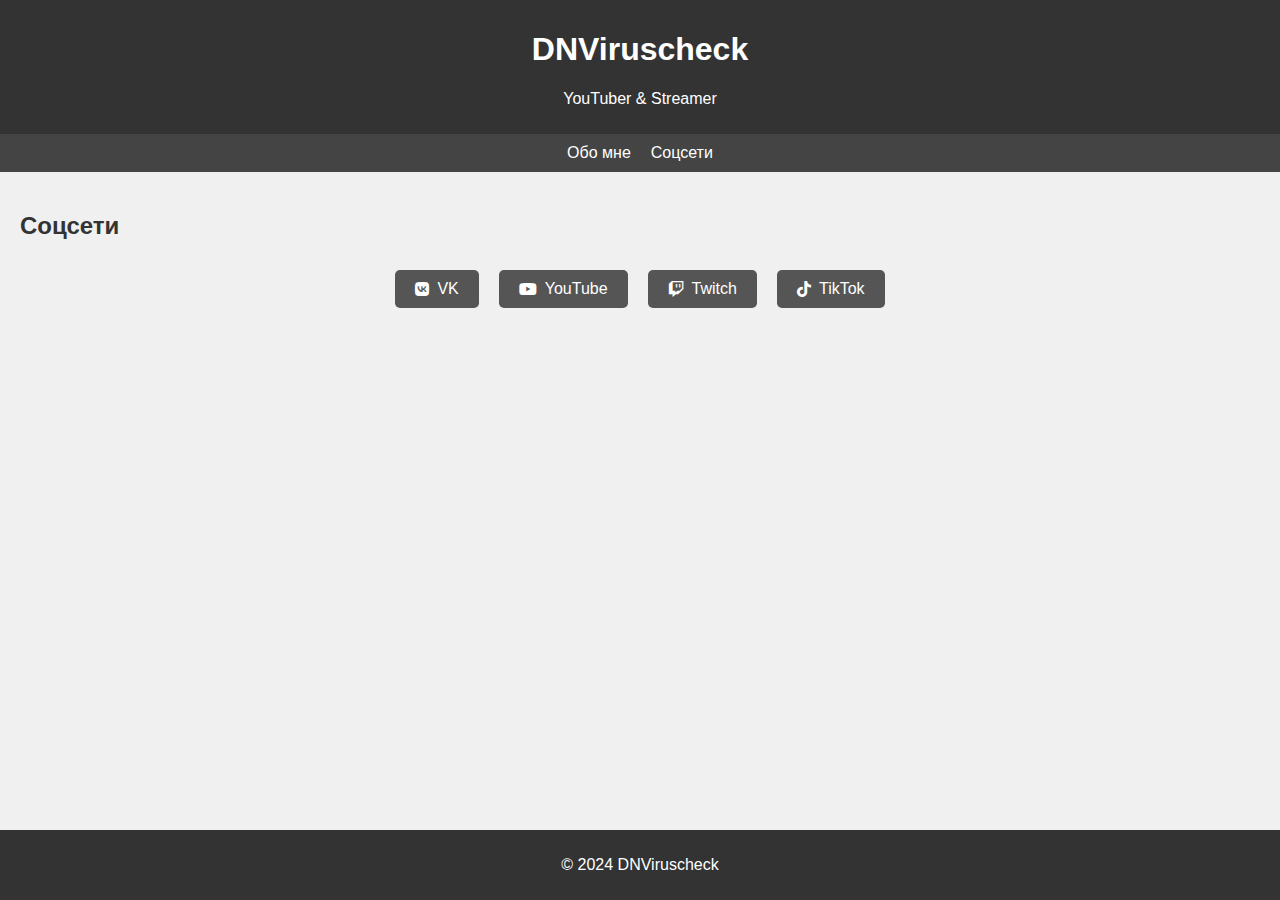
==== index.html @ 835f54b1 "Add files via upload" ====
<!DOCTYPE html>
<html lang="en">
<head>
    <meta charset="UTF-8">
    <meta name="viewport" content="width=device-width, initial-scale=1.0">
    <title>DNViruscheck - YouTuber & Streamer</title>
    <link rel="stylesheet" href="styles.css">
    <link rel="stylesheet" href="https://cdnjs.cloudflare.com/ajax/libs/font-awesome/6.0.0-beta3/css/all.min.css">
</head>
<body>
    <header>
        <h1>DNViruscheck</h1>
        <p>YouTuber & Streamer</p>
    </header>
    <nav>
        <ul>
            <li><a href="about.html">Обо мне</a></li>
            <li><a href="#socials">Соцсети</a></li>
        </ul>
    </nav>
    <main>
        <section id="socials">
            <h2>Соцсети</h2>
            <ul class="social-links">
                <li><a class="btn" href="https://vk.com/your_vk_profile" target="_blank"><i class="fab fa-vk"></i> VK</a></li>
                <li><a class="btn" href="https://youtube.com/your_youtube_channel" target="_blank"><i class="fab fa-youtube"></i> YouTube</a></li>
                <li><a class="btn" href="https://twitch.tv/your_twitch_channel" target="_blank"><i class="fab fa-twitch"></i> Twitch</a></li>
                <li><a class="btn" href="https://tiktok.com/@your_tiktok_profile" target="_blank"><i class="fab fa-tiktok"></i> TikTok</a></li>
            </ul>
        </section>
    </main>
    <footer>
        <p>&copy; 2024 DNViruscheck</p>
    </footer>
</body>
</html>
---- styles.css ----
body {
    font-family: Arial, sans-serif;
    margin: 0;
    padding: 0;
    background-color: #f0f0f0;
}

header {
    background-color: #333;
    color: white;
    padding: 10px 0;
    text-align: center;
}

nav ul {
    list-style-type: none;
    padding: 0;
    background-color: #444;
    margin: 0;
    overflow: hidden;
    display: flex;
    justify-content: center;
}

nav ul li {
    display: inline;
    padding: 10px;
}

nav ul li a {
    color: white;
    text-decoration: none;
}

main {
    padding: 20px;
}

h2 {
    color: #333;
}

.social-links {
    list-style-type: none;
    padding: 0;
    display: flex;
    flex-wrap: wrap;
    justify-content: center;
}

.social-links li {
    margin: 10px;
}

.btn {
    display: flex;
    align-items: center;
    background-color: #555;
    color: white;
    padding: 10px 20px;
    text-decoration: none;
    border-radius: 5px;
    transition: background-color 0.3s;
}

.btn i {
    margin-right: 8px;
}

.btn:hover {
    background-color: #777;
}

footer {
    background-color: #333;
    color: white;
    text-align: center;
    padding: 10px 0;
    position: fixed;
    width: 100%;
    bottom: 0;
}
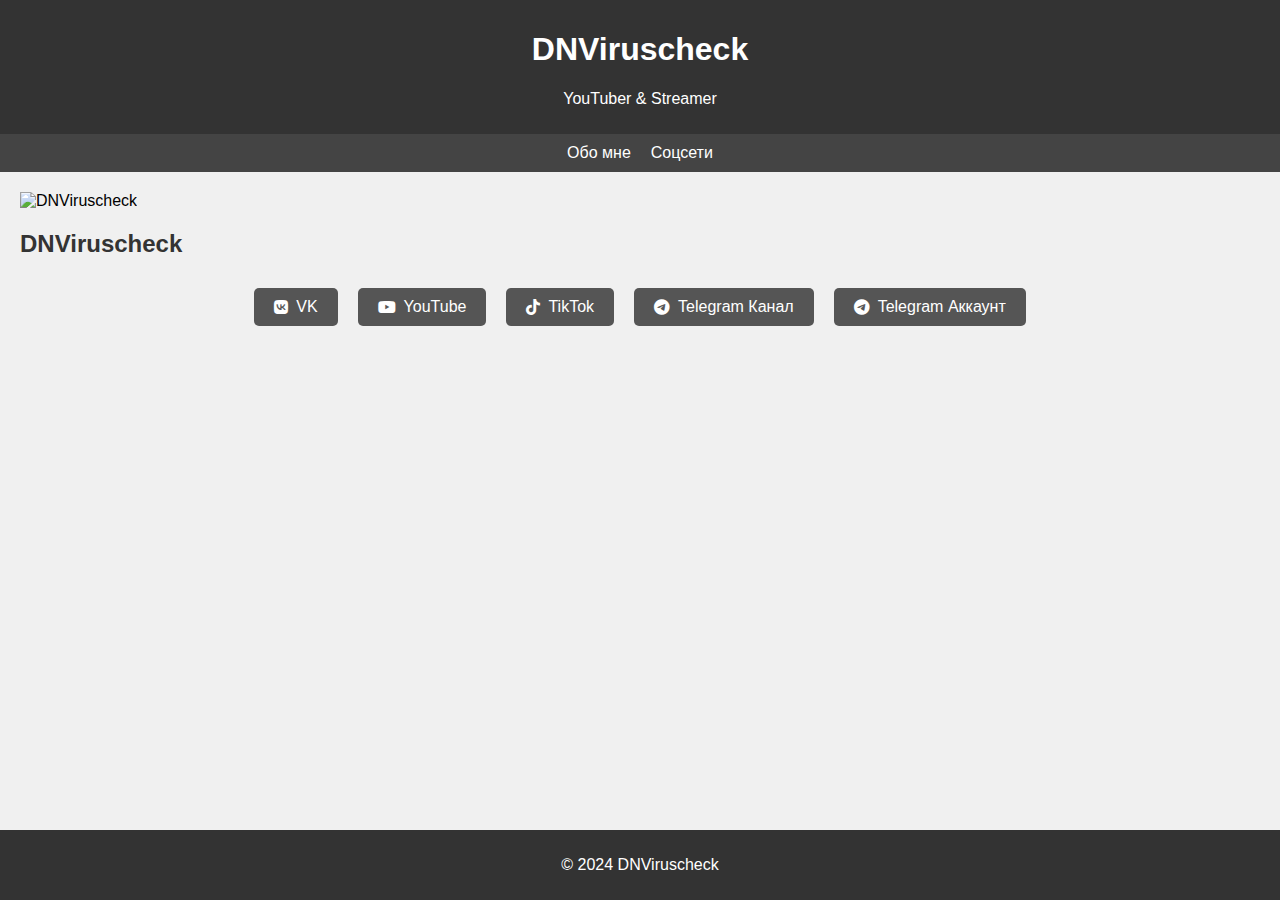
==== commit 5bb77b0b: "Add files via upload" ====
--- a/index.html
+++ b/index.html
@@ -6,6 +6,7 @@
     <title>DNViruscheck - YouTuber & Streamer</title>
     <link rel="stylesheet" href="styles.css">
     <link rel="stylesheet" href="https://cdnjs.cloudflare.com/ajax/libs/font-awesome/6.0.0-beta3/css/all.min.css">
+    <link rel="icon" href="images/favicon.ico" type="image/x-icon">
 </head>
 <body>
     <header>
@@ -19,13 +20,17 @@
         </ul>
     </nav>
     <main>
-        <section id="socials">
-            <h2>Соцсети</h2>
+        <section id="socials" class="center-content">
+            <div class="profile">
+                <img src="images/profile.jpg" alt="DNViruscheck">
+                <h2>DNViruscheck</h2>
+            </div>
             <ul class="social-links">
-                <li><a class="btn" href="https://vk.com/your_vk_profile" target="_blank"><i class="fab fa-vk"></i> VK</a></li>
-                <li><a class="btn" href="https://youtube.com/your_youtube_channel" target="_blank"><i class="fab fa-youtube"></i> YouTube</a></li>
-                <li><a class="btn" href="https://twitch.tv/your_twitch_channel" target="_blank"><i class="fab fa-twitch"></i> Twitch</a></li>
-                <li><a class="btn" href="https://tiktok.com/@your_tiktok_profile" target="_blank"><i class="fab fa-tiktok"></i> TikTok</a></li>
+                <li><a class="btn" href="https://vk.com/zxcdemonfearle" target="_blank"><i class="fab fa-vk"></i> VK</a></li>
+                <li><a class="btn" href="https://youtube.com/dnviruscheck" target="_blank"><i class="fab fa-youtube"></i> YouTube</a></li>
+                <li><a class="btn" href="https://tiktok.com/@dnviruscheck1" target="_blank"><i class="fab fa-tiktok"></i> TikTok</a></li>
+                <li><a class="btn" href="https://t.me/dnviruschecknomat" target="_blank"><i class="fab fa-telegram-plane"></i> Telegram Канал</a></li>
+                <li><a class="btn" href="https://t.me/dnviruscheck" target="_blank"><i class="fab fa-telegram-plane"></i> Telegram Аккаунт</a></li>
             </ul>
         </section>
     </main>
@@ -35,3 +40,4 @@
 </body>
 </html>
 
+
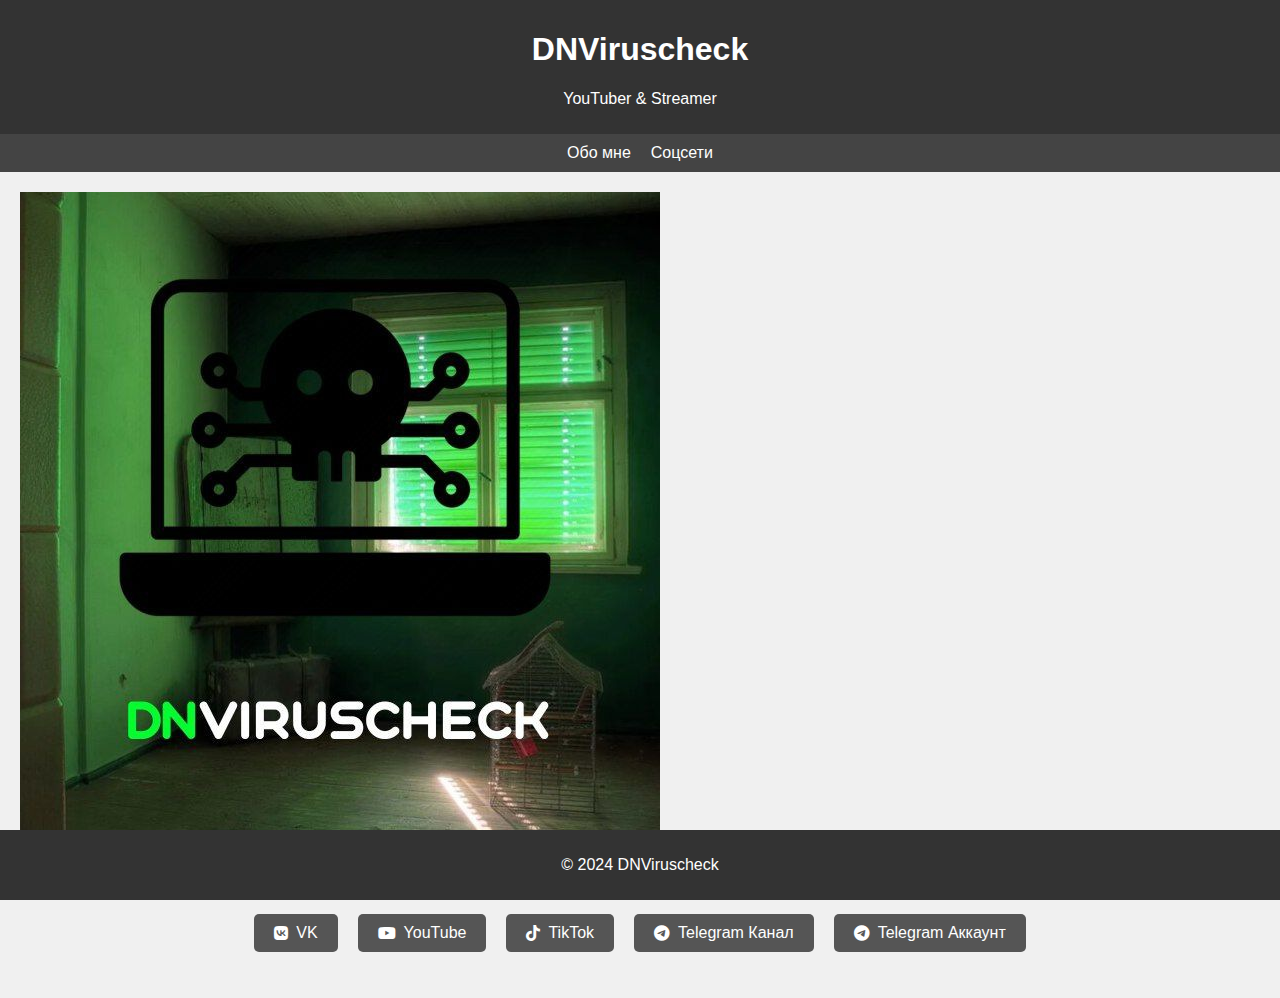
==== commit 9585a02b: "Add files via upload" ====
--- a/index.html
+++ b/index.html
@@ -22,7 +22,7 @@
     <main>
         <section id="socials" class="center-content">
             <div class="profile">
-                <img src="images/profile.jpg" alt="DNViruscheck">
+                <img src="profile.jpg" alt="DNViruscheck">
                 <h2>DNViruscheck</h2>
             </div>
             <ul class="social-links">
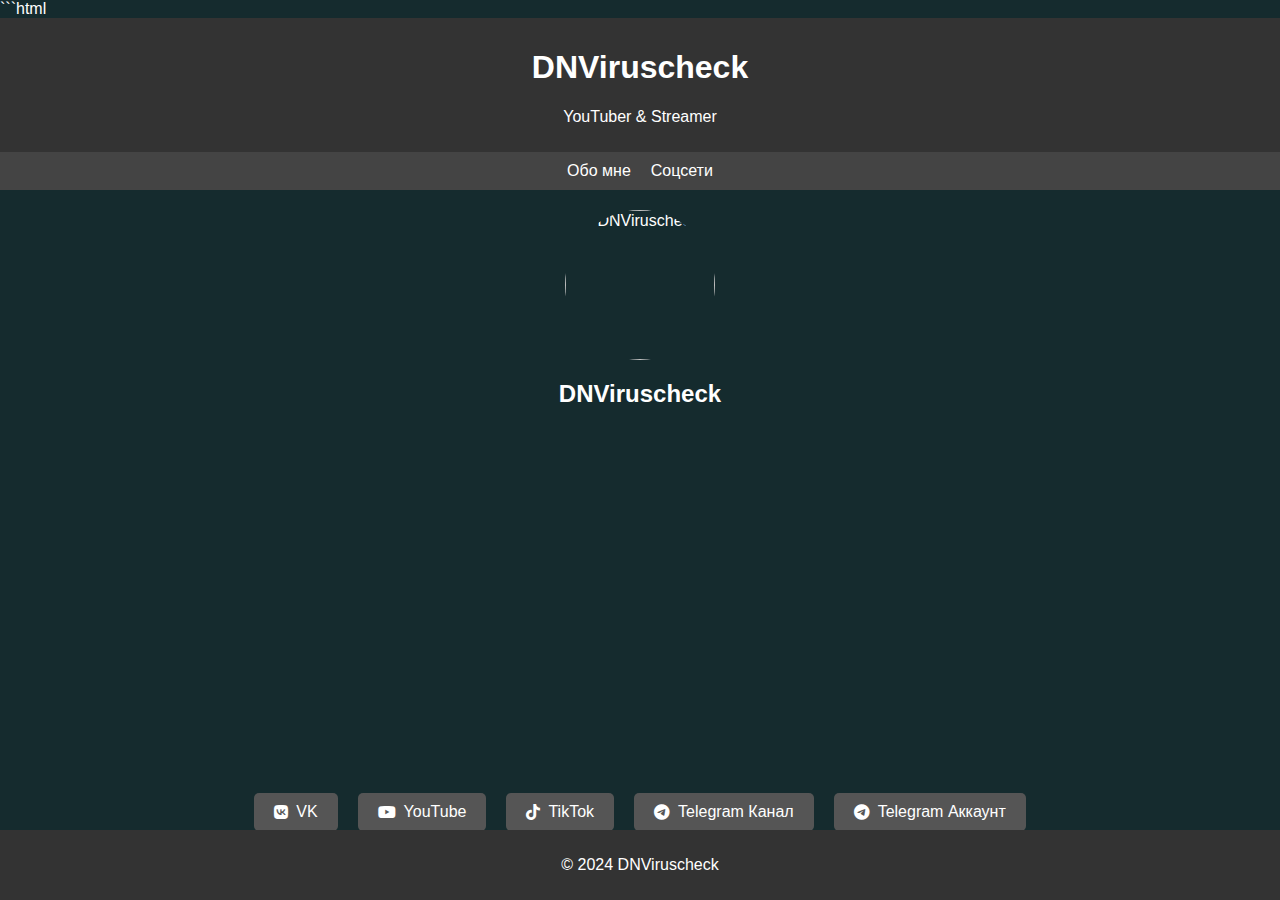
==== commit 062e71f6: "Add files via upload" ====
--- a/index.html
+++ b/index.html
@@ -1,3 +1,4 @@
+```html
 <!DOCTYPE html>
 <html lang="en">
 <head>
@@ -22,13 +23,18 @@
     <main>
         <section id="socials" class="center-content">
             <div class="profile">
-                <img src="profile.jpg" alt="DNViruscheck">
-                <h2>DNViruscheck</h2>
+                <img src="images/profile.jpg" alt="DNViruscheck">
+                <h2>DN<span>Viruscheck</span></h2>
             </div>
+            <!-- Видео YouTube -->
+            <div class="video-container">
+                <iframe width="560" height="315" src="https://www.youtube.com/watch?v=-7TvGM0uG88&t" frameborder="0" allowfullscreen></iframe>
+            </div>
+            <!-- Ссылки на социальные сети -->
             <ul class="social-links">
                 <li><a class="btn" href="https://vk.com/zxcdemonfearle" target="_blank"><i class="fab fa-vk"></i> VK</a></li>
                 <li><a class="btn" href="https://youtube.com/dnviruscheck" target="_blank"><i class="fab fa-youtube"></i> YouTube</a></li>
-                <li><a class="btn" href="https://tiktok.com/@dnviruscheck1" target="_blank"><i class="fab fa-tiktok"></i> TikTok</a></li>
+                <li><a class="btn" href="https://tiktok.com/dnviruscheck1" target="_blank"><i class="fab fa-tiktok"></i> TikTok</a></li>
                 <li><a class="btn" href="https://t.me/dnviruschecknomat" target="_blank"><i class="fab fa-telegram-plane"></i> Telegram Канал</a></li>
                 <li><a class="btn" href="https://t.me/dnviruscheck" target="_blank"><i class="fab fa-telegram-plane"></i> Telegram Аккаунт</a></li>
             </ul>
@@ -39,5 +45,3 @@
     </footer>
 </body>
 </html>
-
-
--- a/styles.css
+++ b/styles.css
@@ -2,7 +2,11 @@
     font-family: Arial, sans-serif;
     margin: 0;
     padding: 0;
-    background-color: #f0f0f0;
+    background-color: #152b2e; /* Темно-зеленый цвет фона */
+    background-image: url('images/background.jpg'); /* Путь к вашему фото заднего фона */
+    background-size: cover;
+    background-position: center;
+    color: #ffffff; /* Белый цвет текста */
 }
 
 header {
@@ -37,7 +41,24 @@
 }
 
 h2 {
-    color: #333;
+    color: #ffffff; /* Белый цвет текста */
+}
+
+.profile {
+    text-align: center;
+    margin-bottom: 20px;
+}
+
+.profile img {
+    border-radius: 50%;
+    width: 150px;
+    height: 150px;
+}
+
+.video-container {
+    display: flex;
+    justify-content: center;
+    margin: 20px 0;
 }
 
 .social-links {
@@ -49,34 +70,60 @@
 }
 
 .social-links li {
-    margin: 10px;
+    margin
+: 10px;
 }
 
 .btn {
-    display: flex;
-    align-items: center;
-    background-color: #555;
-    color: white;
-    padding: 10px 20px;
-    text-decoration: none;
-    border-radius: 5px;
-    transition: background-color 0.3s;
+display: flex;
+align-items: center;
+background-color: #555;
+color: white;
+padding: 10px 20px;
+text-decoration: none;
+border-radius: 5px;
+transition: background-color 0.3s;
 }
 
 .btn i {
-    margin-right: 8px;
+margin-right: 8px;
 }
 
 .btn:hover {
-    background-color: #777;
+background-color: #777;
 }
 
 footer {
-    background-color: #333;
-    color: white;
-    text-align: center;
-    padding: 10px 0;
-    position: fixed;
-    width: 100%;
-    bottom: 0;
+background-color: #333;
+color: white;
+text-align: center;
+padding: 10px 0;
+position: fixed;
+width: 100%;
+bottom: 0;
 }
+
+/* Профиль картинки по середине */
+.profile {
+display: flex;
+flex-direction: column;
+align-items: center;
+}
+
+/* Цвета для "DN" в ярко-зеленом /
+.profile h2 {
+font-size: 24px;
+margin: 5px 0;
+color: #4CAF50; / Ярко-зеленый */
+}
+
+/* Остальные буквы в белом */
+.profile h2 span {
+color: white;
+}
+
+/* Медиазапросы для мобильных устройств /
+@media (max-width: 768px) {
+body {
+background-color: #1e3d3b; / Темно-зеленый цвет для мобильных устройств */
+}
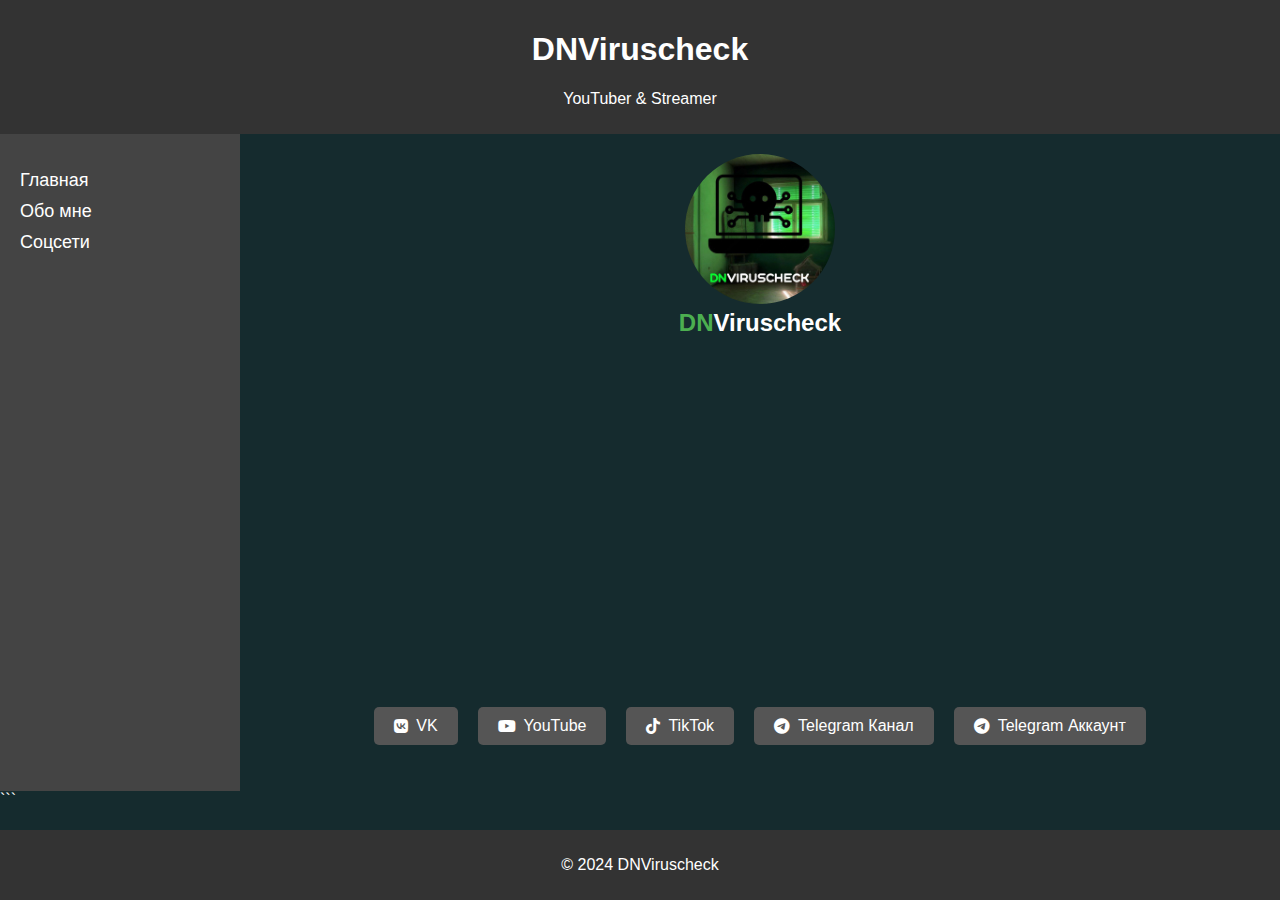
==== commit df4476c9: "Update index.html" ====
--- a/index.html
+++ b/index.html
@@ -1,4 +1,3 @@
-```html
 <!DOCTYPE html>
 <html lang="en">
 <head>
@@ -14,34 +13,40 @@
         <h1>DNViruscheck</h1>
         <p>YouTuber & Streamer</p>
     </header>
-    <nav>
-        <ul>
-            <li><a href="about.html">Обо мне</a></li>
-            <li><a href="#socials">Соцсети</a></li>
-        </ul>
-    </nav>
-    <main>
-        <section id="socials" class="center-content">
-            <div class="profile">
-                <img src="images/profile.jpg" alt="DNViruscheck">
-                <h2>DN<span>Viruscheck</span></h2>
-            </div>
-            <!-- Видео YouTube -->
-            <div class="video-container">
-                <iframe width="560" height="315" src="https://www.youtube.com/watch?v=-7TvGM0uG88&t" frameborder="0" allowfullscreen></iframe>
-            </div>
-            <!-- Ссылки на социальные сети -->
-            <ul class="social-links">
-                <li><a class="btn" href="https://vk.com/zxcdemonfearle" target="_blank"><i class="fab fa-vk"></i> VK</a></li>
-                <li><a class="btn" href="https://youtube.com/dnviruscheck" target="_blank"><i class="fab fa-youtube"></i> YouTube</a></li>
-                <li><a class="btn" href="https://tiktok.com/dnviruscheck1" target="_blank"><i class="fab fa-tiktok"></i> TikTok</a></li>
-                <li><a class="btn" href="https://t.me/dnviruschecknomat" target="_blank"><i class="fab fa-telegram-plane"></i> Telegram Канал</a></li>
-                <li><a class="btn" href="https://t.me/dnviruscheck" target="_blank"><i class="fab fa-telegram-plane"></i> Telegram Аккаунт</a></li>
+    <div class="container">
+        <nav class="sidebar">
+            <ul>
+                <li><a href="index.html">Главная</a></li>
+                <li><a href="about.html">Обо мне</a></li>
+                <li><a href="#socials">Соцсети</a></li>
             </ul>
-        </section>
-    </main>
-    <footer>
-        <p>&copy; 2024 DNViruscheck</p>
-    </footer>
+        </nav>
+        <main>
+            <section id="socials" class="
+center-content">
+<div class="profile">
+<img src="profile.jpg" alt="DNViruscheck">
+<h2>DN<span>Viruscheck</span></h2>
+</div>
+<!-- Видео YouTube -->
+<div class="video-container">
+<iframe width="560" height="315" src="https://www.youtube.com/embed/-7TvGM0uG88" frameborder="0" allowfullscreen></iframe>
+</div>
+<!-- Ссылки на социальные сети -->
+<ul class="social-links">
+<li><a class="btn" href="https://vk.com/zxcdemonfearle target="_blank"><i class="fab fa-vk"></i> VK</a></li>
+<li><a class="btn" href="https://youtube.com/dnviruscheck" target="_blank"><i class="fab fa-youtube"></i> YouTube</a></li>
+<li><a class="btn" href="https://tiktok.com/@dnviruscheck1" target="_blank"><i class="fab fa-tiktok"></i> TikTok</a></li>
+<li><a class="btn" href="https://t.me/dnviruschecknomat" target="_blank"><i class="fab fa-telegram-plane"></i> Telegram Канал</a></li>
+<li><a class="btn" href="https://t.me/dnviruscheck" target="_blank"><i class="fab fa-telegram-plane"></i> Telegram Аккаунт</a></li>
+</ul>
+</section>
+</main>
+</div>
+<footer>
+<p>© 2024 DNViruscheck</p>
+</footer>
+
 </body>
 </html>
+```
--- a/styles.css
+++ b/styles.css
@@ -3,9 +3,6 @@
     margin: 0;
     padding: 0;
     background-color: #152b2e; /* Темно-зеленый цвет фона */
-    background-image: url('images/background.jpg'); /* Путь к вашему фото заднего фона */
-    background-size: cover;
-    background-position: center;
     color: #ffffff; /* Белый цвет текста */
 }
 
@@ -16,27 +13,37 @@
     text-align: center;
 }
 
-nav ul {
+.container {
+    display: flex;
+}
+
+.sidebar {
+    background-color: #444;
+    padding: 20px;
+    width: 200px;
+}
+
+.sidebar ul {
     list-style-type: none;
     padding: 0;
-    background-color: #444;
-    margin: 0;
-    overflow: hidden;
-    display: flex;
-    justify-content: center;
 }
 
-nav ul li {
-    display: inline;
-    padding: 10px;
+.sidebar ul li {
+    margin: 10px 0;
 }
 
-nav ul li a {
+.sidebar ul li a {
     color: white;
     text-decoration: none;
+    font-size: 18px;
+}
+
+.sidebar ul li a:hover {
+    text-decoration: underline;
 }
 
 main {
+    flex-grow: 1;
     padding: 20px;
 }
 
@@ -70,60 +77,108 @@
 }
 
 .social-links li {
-    margin
-: 10px;
+    margin: 10px;
 }
 
 .btn {
-display: flex;
-align-items: center;
-background-color: #555;
-color: white;
-padding: 10px 20px;
-text-decoration: none;
-border-radius: 5px;
-transition: background-color 0.3s;
+    display: flex;
+    align-items: center;
+    background-color: #555;
+    color: white;
+    padding: 10px 20px;
+    text-decoration: none;
+    border-radius: 5px;
+    transition: background-color 0.3s;
 }
 
 .btn i {
-margin-right: 8px;
+    margin-right: 8px;
 }
 
 .btn:hover {
-background-color: #777;
+    background-color: #777;
 }
 
 footer {
-background-color: #333;
-color: white;
-text-align: center;
-padding: 10px 0;
-position: fixed;
-width: 100%;
-bottom: 0;
+    background-color: #333;
+    color: white;
+    text-align: center;
+    padding: 10px 0;
+    position: fixed;
+    width: 100%;
+    bottom: 0;
 }
 
 /* Профиль картинки по середине */
 .profile {
-display: flex;
-flex-direction: column;
-align-items: center;
+    display: flex;
+    flex-direction: column;
+    align-items: center;
 }
 
-/* Цвета для "DN" в ярко-зеленом /
+/* Цвета для "DN" в ярко-зеленом */
 .profile h2 {
-font-size: 24px;
-margin: 5px 0;
-color: #4CAF50; / Ярко-зеленый */
+    font-size: 24px;
+    margin: 5px 0;
+    color: #4CAF50; /* Ярко-зеленый */
 }
 
 /* Остальные буквы в белом */
 .profile h2 span {
-color: white;
+    color: white;
 }
 
-/* Медиазапросы для мобильных устройств /
+/* Медиазапросы для мобильных устройств */
 @media (max-width: 768px) {
-body {
-background-color: #1e3d3b; / Темно-зеленый цвет для мобильных устройств */
+    body {
+        background-color: #1e3d3b; /* Темно-зеленый цвет для мобильных устройств */
+    }
+
+    .container {
+        flex-direction: column;
+    }
+
+    .sidebar {
+        width: 100%;
+        padding: 10px;
+        text-align: center;
+    }
+
+    .sidebar ul {
+        display: flex;
+        flex-direction: column;
+        align-items: center;
+    }
+
+    .sidebar ul li {
+        margin: 5px 0;
+    }
+
+    .profile img {
+        width: 100px;
+        height: 100px;
+    }
+
+    .profile h2 {
+        font-size: 20px;
+    }
+
+    .btn {
+        padding: 8px 15px;
+    }
+
+    .video-container iframe {
+        width: 100%;
+        height: auto;
+    }
+
+    .social-links {
+        flex-direction: column;
+        align-items: center;
+    }
+
+    .social-links li {
+        margin: 5px 0;
+    }
 }
+
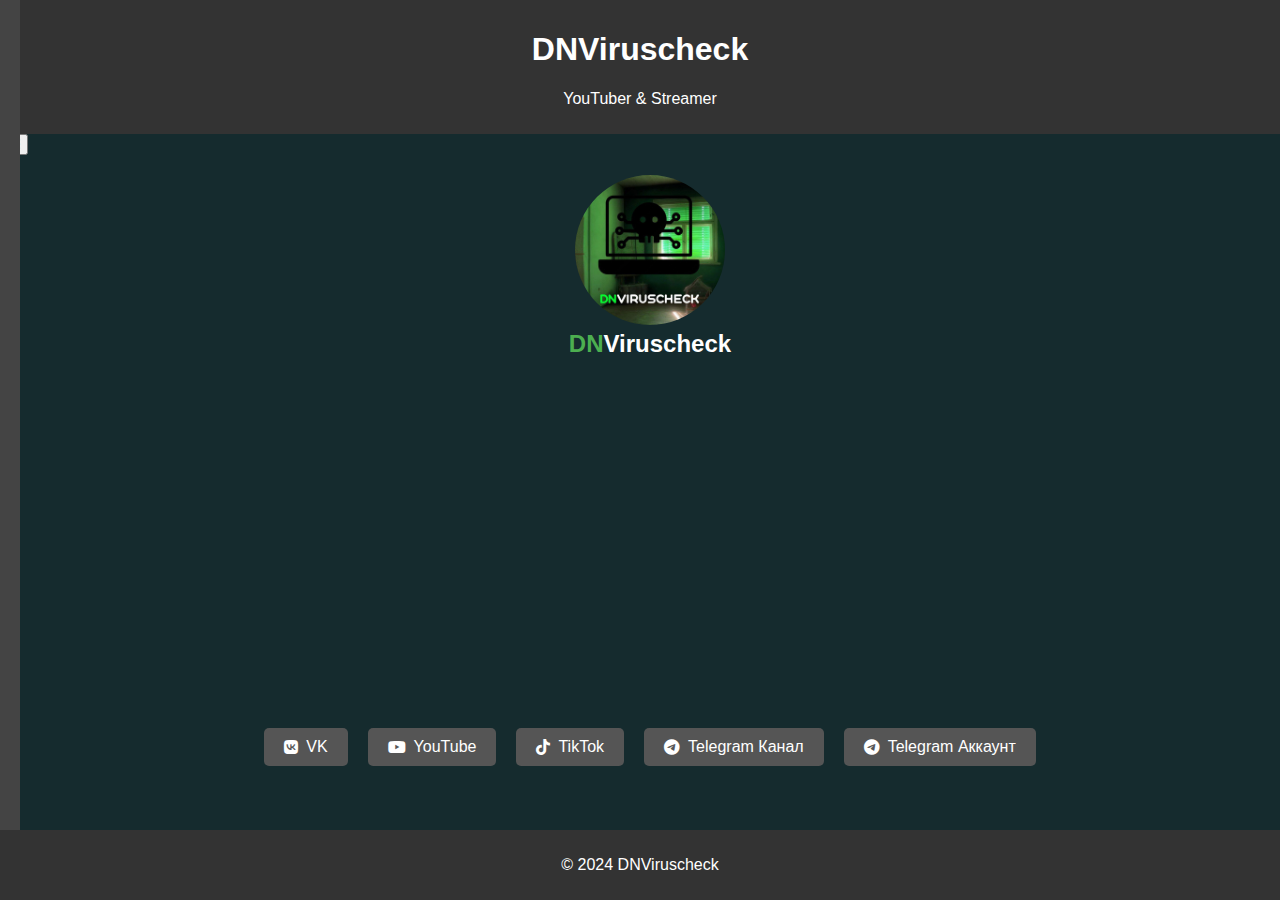
==== commit b38fb3e4: "Add files via upload" ====
--- a/index.html
+++ b/index.html
@@ -6,47 +6,46 @@
     <title>DNViruscheck - YouTuber & Streamer</title>
     <link rel="stylesheet" href="styles.css">
     <link rel="stylesheet" href="https://cdnjs.cloudflare.com/ajax/libs/font-awesome/6.0.0-beta3/css/all.min.css">
-    <link rel="icon" href="images/favicon.ico" type="image/x-icon">
+    <link rel="icon" href="favicon.ico" type="image/x-icon">
 </head>
 <body>
     <header>
         <h1>DNViruscheck</h1>
         <p>YouTuber & Streamer</p>
     </header>
+    <button id="sidebar-toggle" class="sidebar-toggle">
+        <i class="fas fa-bars"></i>
+    </button>
+    <div id="sidebar" class="sidebar">
+        <ul>
+            <li><a href="index.html">Главная</a></li>
+            <li><a href="about.html">Обо мне</a></li>
+            <li><a href="#socials">Соцсети</a></li>
+        </ul>
+    </div>
     <div class="container">
-        <nav class="sidebar">
-            <ul>
-                <li><a href="index.html">Главная</a></li>
-                <li><a href="about.html">Обо мне</a></li>
-                <li><a href="#socials">Соцсети</a></li>
-            </ul>
-        </nav>
         <main>
-            <section id="socials" class="
-center-content">
-<div class="profile">
-<img src="profile.jpg" alt="DNViruscheck">
-<h2>DN<span>Viruscheck</span></h2>
-</div>
-<!-- Видео YouTube -->
-<div class="video-container">
-<iframe width="560" height="315" src="https://www.youtube.com/embed/-7TvGM0uG88" frameborder="0" allowfullscreen></iframe>
-</div>
-<!-- Ссылки на социальные сети -->
-<ul class="social-links">
-<li><a class="btn" href="https://vk.com/zxcdemonfearle target="_blank"><i class="fab fa-vk"></i> VK</a></li>
-<li><a class="btn" href="https://youtube.com/dnviruscheck" target="_blank"><i class="fab fa-youtube"></i> YouTube</a></li>
-<li><a class="btn" href="https://tiktok.com/@dnviruscheck1" target="_blank"><i class="fab fa-tiktok"></i> TikTok</a></li>
-<li><a class="btn" href="https://t.me/dnviruschecknomat" target="_blank"><i class="fab fa-telegram-plane"></i> Telegram Канал</a></li>
-<li><a class="btn" href="https://t.me/dnviruscheck" target="_blank"><i class="fab fa-telegram-plane"></i> Telegram Аккаунт</a></li>
-</ul>
-</section>
-</main>
-</div>
-<footer>
-<p>© 2024 DNViruscheck</p>
-</footer>
-
+            <section id="socials" class="center-content">
+                <div class="profile">
+                    <img src="profile.jpg" alt="DNViruscheck">
+                    <h2>DN<span>Viruscheck</span></h2>
+                </div>
+                <div class="video-container">
+                    <iframe width="560" height="315" src="https://www.youtube.com/embed/-7TvGM0uG88" frameborder="0" allowfullscreen></iframe>
+                </div>
+                <ul class="social-links">
+                    <li><a class="btn" href="https://vk.com/zxcdemonfearle" target="_blank"><i class="fab fa-vk"></i> VK</a></li>
+                    <li><a class="btn" href="https://www.youtube.com/channel/UCzLIQMxd7K0TeTqyx5xUVmg" target="_blank"><i class="fab fa-youtube"></i> YouTube</a></li>
+                    <li><a class="btn" href="https://tiktok.com/@dnviruscheck1" target="_blank"><i class="fab fa-tiktok"></i> TikTok</a></li>
+                    <li><a class="btn" href="https://t.me/dnviruschecknomat" target="_blank"><i class="fab fa-telegram-plane"></i> Telegram Канал</a></li>
+                    <li><a class="btn" href="https://t.me/dnviruscheck" target="_blank"><i class="fab fa-telegram-plane"></i> Telegram Аккаунт</a></li>
+                </ul>
+            </section>
+        </main>
+    </div>
+    <footer>
+        <p>&copy; 2024 DNViruscheck</p>
+    </footer>
+    <script src="scripts.js"></script>
 </body>
 </html>
-```
--- a/styles.css
+++ b/styles.css
@@ -11,6 +11,19 @@
     color: white;
     padding: 10px 0;
     text-align: center;
+    position: relative;
+}
+
+.header button.sidebar-toggle {
+    position: absolute;
+    top: 10px;
+    left: 10px;
+    background-color: #333;
+    color: white;
+    border: none;
+    font-size: 20px;
+    padding: 10px;
+    cursor: pointer;
 }
 
 .container {
@@ -21,6 +34,12 @@
     background-color: #444;
     padding: 20px;
     width: 200px;
+    position: fixed;
+    top: 0;
+    left: -220px; /* Скрыть панель */
+    height: 100%;
+    overflow-x: hidden;
+    transition: left 0.3s;
 }
 
 .sidebar ul {
@@ -45,6 +64,8 @@
 main {
     flex-grow: 1;
     padding: 20px;
+    margin-left: 20px; /* Сначала без учета боковой панели */
+    transition: margin-left 0.3s;
 }
 
 h2 {
@@ -130,18 +151,15 @@
 
 /* Медиазапросы для мобильных устройств */
 @media (max-width: 768px) {
-    body {
-        background-color: #1e3d3b; /* Темно-зеленый цвет для мобильных устройств */
-    }
-
     .container {
         flex-direction: column;
     }
 
     .sidebar {
         width: 100%;
-        padding: 10px;
-        text-align: center;
+        height: auto;
+        position: relative;
+        left: 0;
     }
 
     .sidebar ul {
@@ -154,6 +172,16 @@
         margin: 5px 0;
     }
 
+    .sidebar-toggle {
+        top: auto;
+        bottom: 10px;
+        left: 10px;
+    }
+
+    main {
+        margin-left: 0;
+    }
+
     .profile img {
         width: 100px;
         height: 100px;
@@ -181,4 +209,3 @@
         margin: 5px 0;
     }
 }
-
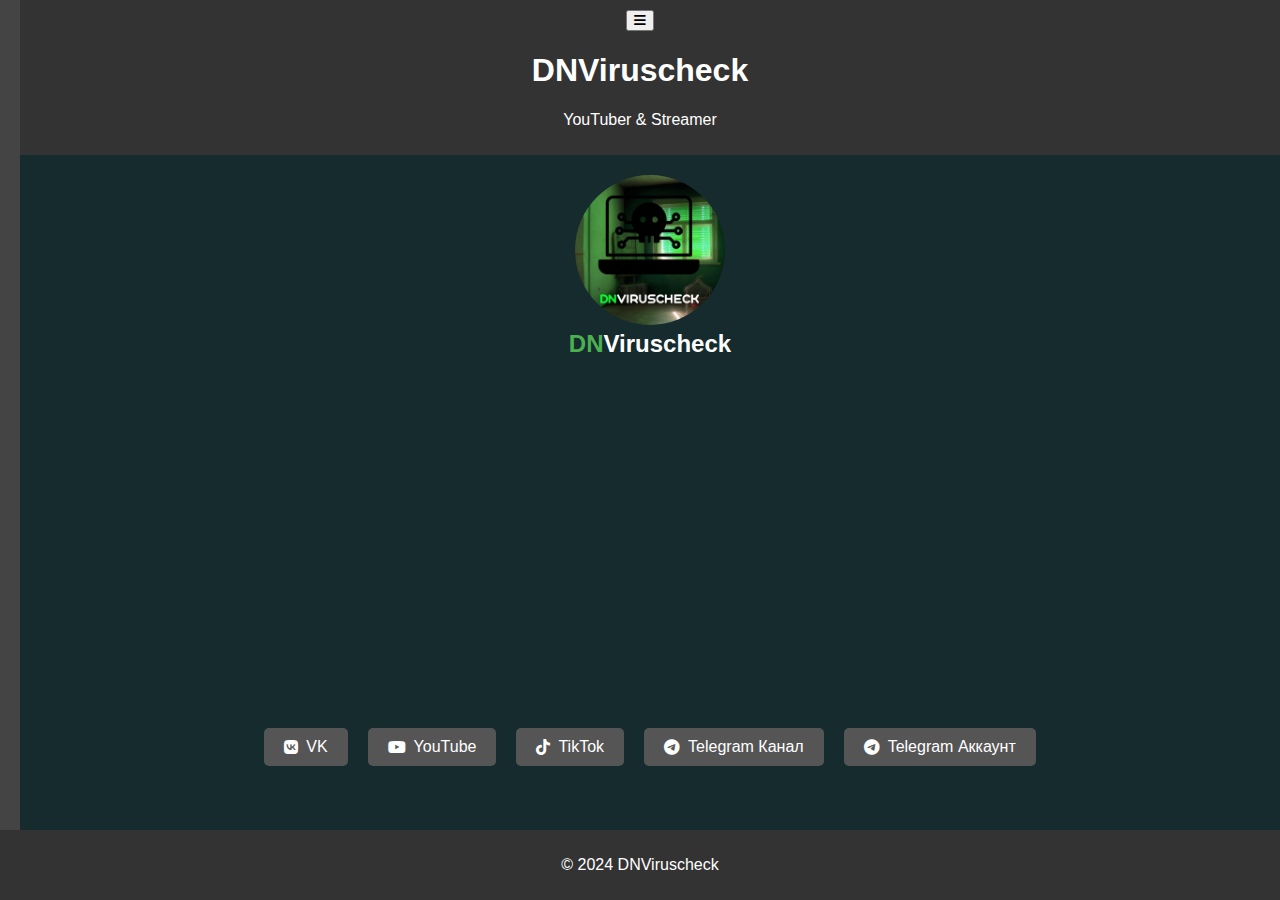
==== commit 42d1a75d: "Update index.html" ====
--- a/index.html
+++ b/index.html
@@ -3,36 +3,37 @@
 <head>
     <meta charset="UTF-8">
     <meta name="viewport" content="width=device-width, initial-scale=1.0">
-    <title>DNViruscheck - YouTuber & Streamer</title>
+    <title>DNViruscheck - Главная</title>
     <link rel="stylesheet" href="styles.css">
     <link rel="stylesheet" href="https://cdnjs.cloudflare.com/ajax/libs/font-awesome/6.0.0-beta3/css/all.min.css">
-    <link rel="icon" href="favicon.ico" type="image/x-icon">
 </head>
 <body>
     <header>
+        <button id="sidebar-toggle" class="sidebar-toggle">
+            <i class="fas fa-bars"></i>
+        </button>
         <h1>DNViruscheck</h1>
         <p>YouTuber & Streamer</p>
     </header>
-    <button id="sidebar-toggle" class="sidebar-toggle">
-        <i class="fas fa-bars"></i>
-    </button>
-    <div id="sidebar" class="sidebar">
-        <ul>
-            <li><a href="index.html">Главная</a></li>
-            <li><a href="about.html">Обо мне</a></li>
-            <li><a href="#socials">Соцсети</a></li>
-        </ul>
-    </div>
     <div class="container">
+        <nav id="sidebar" class="sidebar">
+            <ul>
+                <li><a href="index.html">Главная</a></li>
+                <li><a href="about.html">Обо мне</a></li>
+                <li><a href="#socials">Соцсети</a></li>
+            </ul>
+        </nav>
         <main>
             <section id="socials" class="center-content">
                 <div class="profile">
                     <img src="profile.jpg" alt="DNViruscheck">
                     <h2>DN<span>Viruscheck</span></h2>
                 </div>
+                <!-- Видео YouTube -->
                 <div class="video-container">
                     <iframe width="560" height="315" src="https://www.youtube.com/embed/-7TvGM0uG88" frameborder="0" allowfullscreen></iframe>
                 </div>
+                <!-- Ссылки на социальные сети -->
                 <ul class="social-links">
                     <li><a class="btn" href="https://vk.com/zxcdemonfearle" target="_blank"><i class="fab fa-vk"></i> VK</a></li>
                     <li><a class="btn" href="https://www.youtube.com/channel/UCzLIQMxd7K0TeTqyx5xUVmg" target="_blank"><i class="fab fa-youtube"></i> YouTube</a></li>
